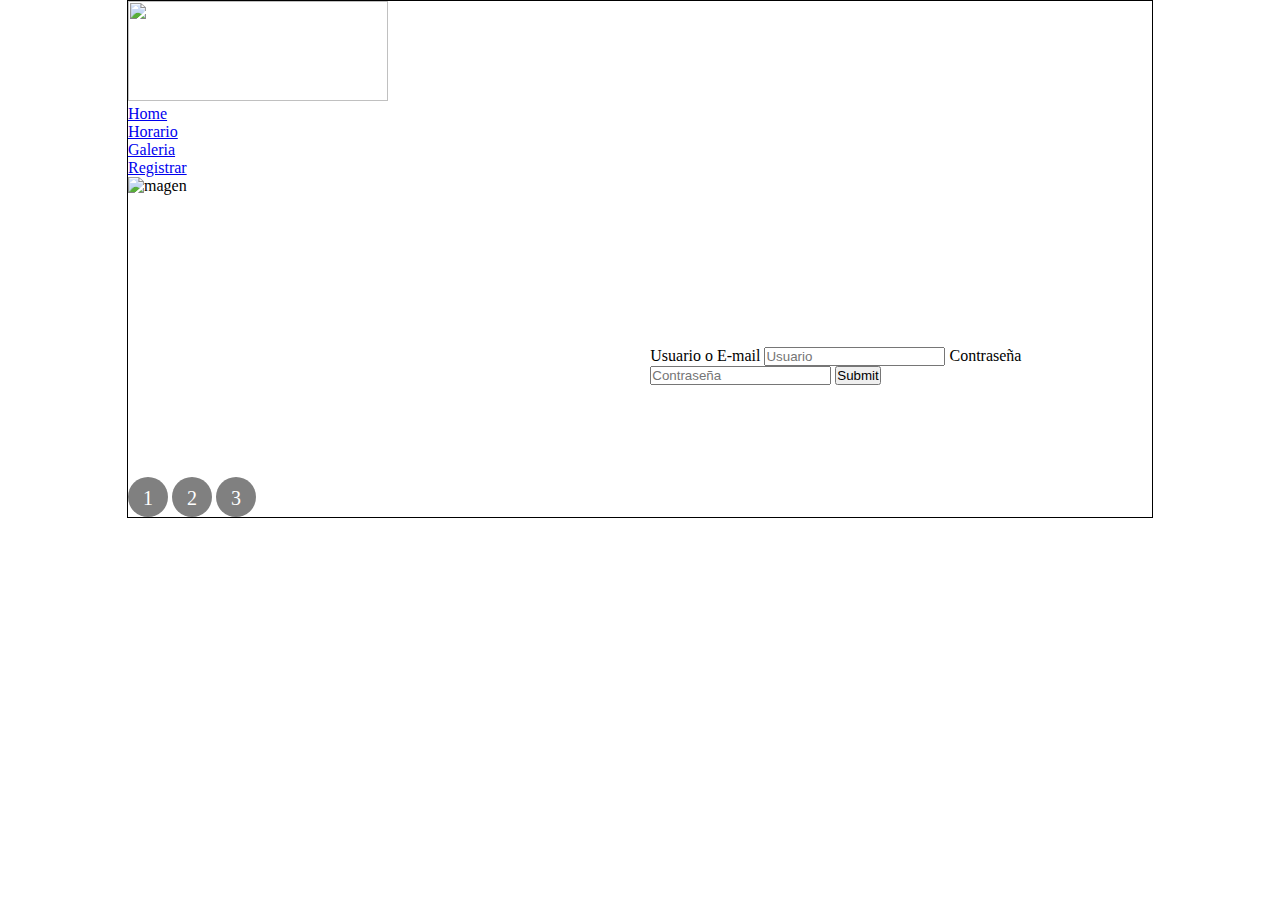
==== index.html @ 0d1f7d24 "Add files via upload" ====
<!DOCTYPE html>
<html lang="en">

<head>
    <meta charset="UTF-8">
    <meta http-equiv="X-UA-Compatible" content="IE=edge">
    <meta name="viewport" content="width=device-width, initial-scale=1.0">
    <link rel="stylesheet" href="style.css">
    <link rel="stylesheet" href="slaider.css">
    <title>home</title>
</head>
<meta charset="UTF-8">

<body>
    <div class="container">

        <div>
            <img src="Imagen/logo1.jpg">
            <nav>
                <ul>
                    <li><a href="Index.html">Home</a></li>
                    <li><a href="Horario HTML.html">Horario</a></li>
                    <li><a href="Galeria.html">Galeria</a></li>
                    <li><a href="registro.html">Registrar</a></li>
                </ul>

            </nav>
        </div>


        <div class="slaider-inicio">
            <div class="div-slaider">
                <ul class="slaider">
                    <li id="slaider1">
                        <img src="Imagen/slaider1.jpg" alt="magen">
                    </li>
                    <li id="slaider2">
                        <img src="imagen/primera.jpg" alt="magen">
                    </li>
                    <li id="slaider3">
                        <img src="imagen/segunda.jpg" alt="magen">
                    </li>
                </ul>

                <ul class="menu">
                    <li>
                        <a href="#slaider1">1</a>
                        <a href="#slaider2">2</a>
                        <a href="#slaider3">3</a>
                    </li>
                </ul>
            </div>
            <div class="inicio">
                <form method="post" action="inicio.html">
                    <label for="Usuario">Usuario o E-mail</label>
                    <input type="text" required name="Usuario" placeholder="Usuario">
                    <label for="Contraseña">Contraseña</label>
                    <input type="text" required name="Contraseña" placeholder="Contraseña">
                    <input type="submit">
                </form>
            </div>
        </div>

    </div>

</body>

</html>
---- style.css ----
*,div{
    margin: 0;
    padding: 0;
}

img{
    width: 260px;
    height: 100px;
    margin: 0px;
    padding:0px;
}

body{
    width: 80%;
    height: 80%;
    margin: auto;
    border: 1px solid black;
}

.slaider-inicio{
    width: 100%;
    position: relative;
    display: inline-block;
}
 
.inicio{
    width: 49%;
    position: absolute;
    top: 50%;
    right: 0;
}


.div-slaider{
    width: 50%;
}
---- slaider.css ----
.container{
    margin: 0;
    background-color: white;
}

ul, li{
    margin: 0%;
    padding: 0%;
    list-style: none;
}

ul.slaider{
    position: relative;
    width: 600px;
    height: 300px;
}

ul.slaider li{ 
    position: absolute;
    left: 0;
    top: 0;
    opacity: 0;
    width: inherit;
    height: inherit;
    background-color: white;
    transition: opacity .5s;

}

ul.slaider li img{
    width: 50%;
    height: 100%;
    object-fit: cover;
}

ul.slaider li:first-child{
    opacity: 1;
}

ul.slaider li:target{
    opacity: 1;
}

.menu li{
 display: inline-block;
 text-align: center;
}


.menu li a{
    display: inline-block;
    color: white;
    text-decoration: none;
    background-color: grey;
    padding: 10px;
    width: 20px;
    height: 20px;
    font-size: 20px;
    border-radius: 100%;
}
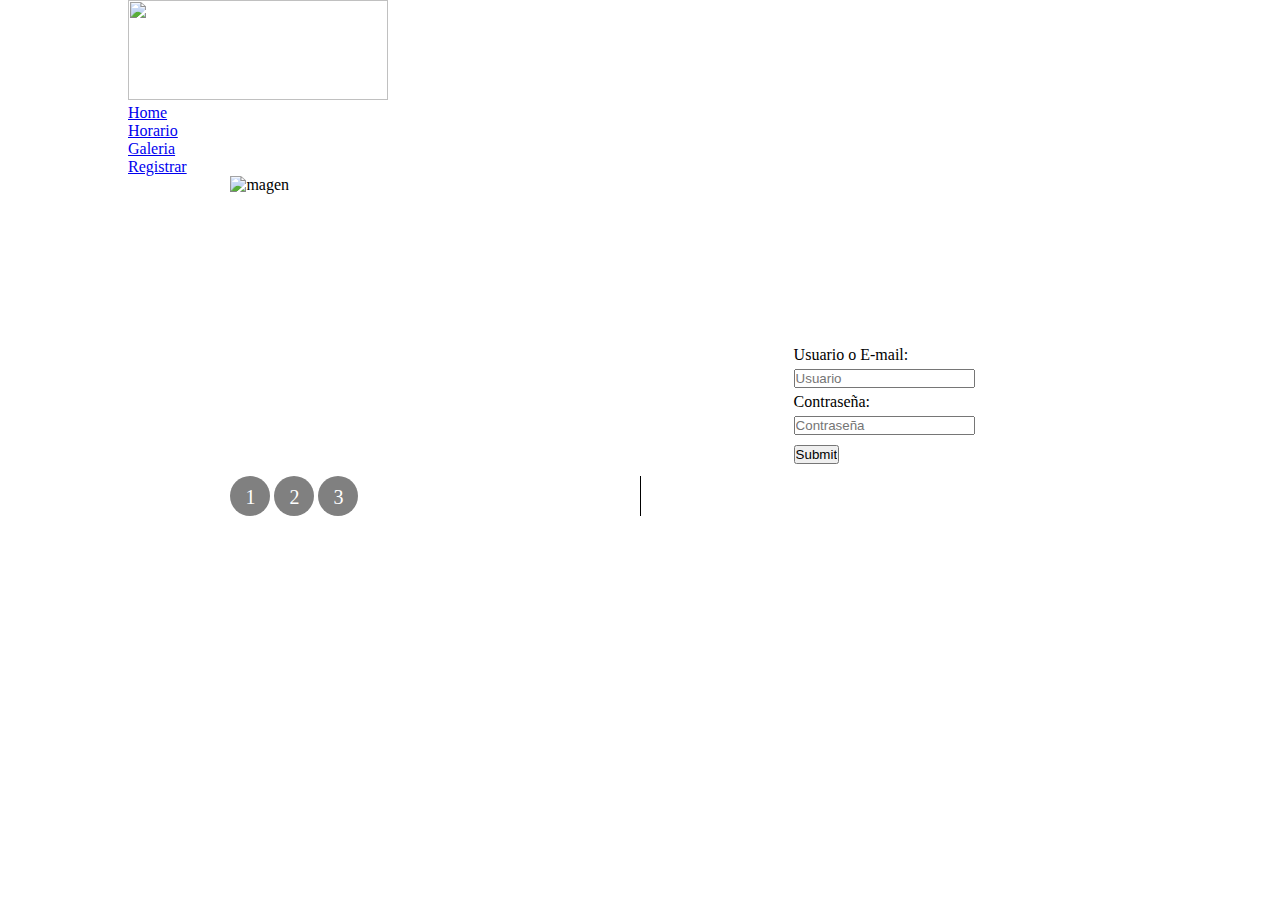
==== commit 278755b5: "cambios" ====
--- a/index.html
+++ b/index.html
@@ -50,12 +50,15 @@
                     </li>
                 </ul>
             </div>
+            <div class="linea"></div>
             <div class="inicio">
                 <form method="post" action="inicio.html">
-                    <label for="Usuario">Usuario o E-mail</label>
-                    <input type="text" required name="Usuario" placeholder="Usuario">
-                    <label for="Contraseña">Contraseña</label>
-                    <input type="text" required name="Contraseña" placeholder="Contraseña">
+                    <label for="Usuario">Usuario o E-mail:</label><br>
+                    <input type="text" required name="Usuario" placeholder="Usuario"><br>
+
+                    <label for="Contraseña">Contraseña:</label><br>
+                    <input type="text" required name="Contraseña" placeholder="Contraseña"><br>
+
                     <input type="submit">
                 </form>
             </div>
--- a/style.css
+++ b/style.css
@@ -14,7 +14,6 @@
     width: 80%;
     height: 80%;
     margin: auto;
-    border: 1px solid black;
 }
 
 .slaider-inicio{
@@ -24,14 +23,25 @@
 }
  
 .inicio{
-    width: 49%;
+    width: 20%;
     position: absolute;
     top: 50%;
-    right: 0;
+    right: 15%;
+    margin-left: 10%;
 }
 
 
 .div-slaider{
-    width: 50%;
+    width: 40%;
+    margin-left: 10%;
+    border-right: 1px solid black;
 }
 
+form{
+    display: block;
+}
+
+input {
+    margin-top: 5px;
+    margin-bottom: 5px;
+}--- a/slaider.css
+++ b/slaider.css
@@ -4,8 +4,8 @@
 }
 
 ul, li{
-    margin: 0%;
-    padding: 0%;
+    margin: 0;
+    padding: 0;
     list-style: none;
 }
 
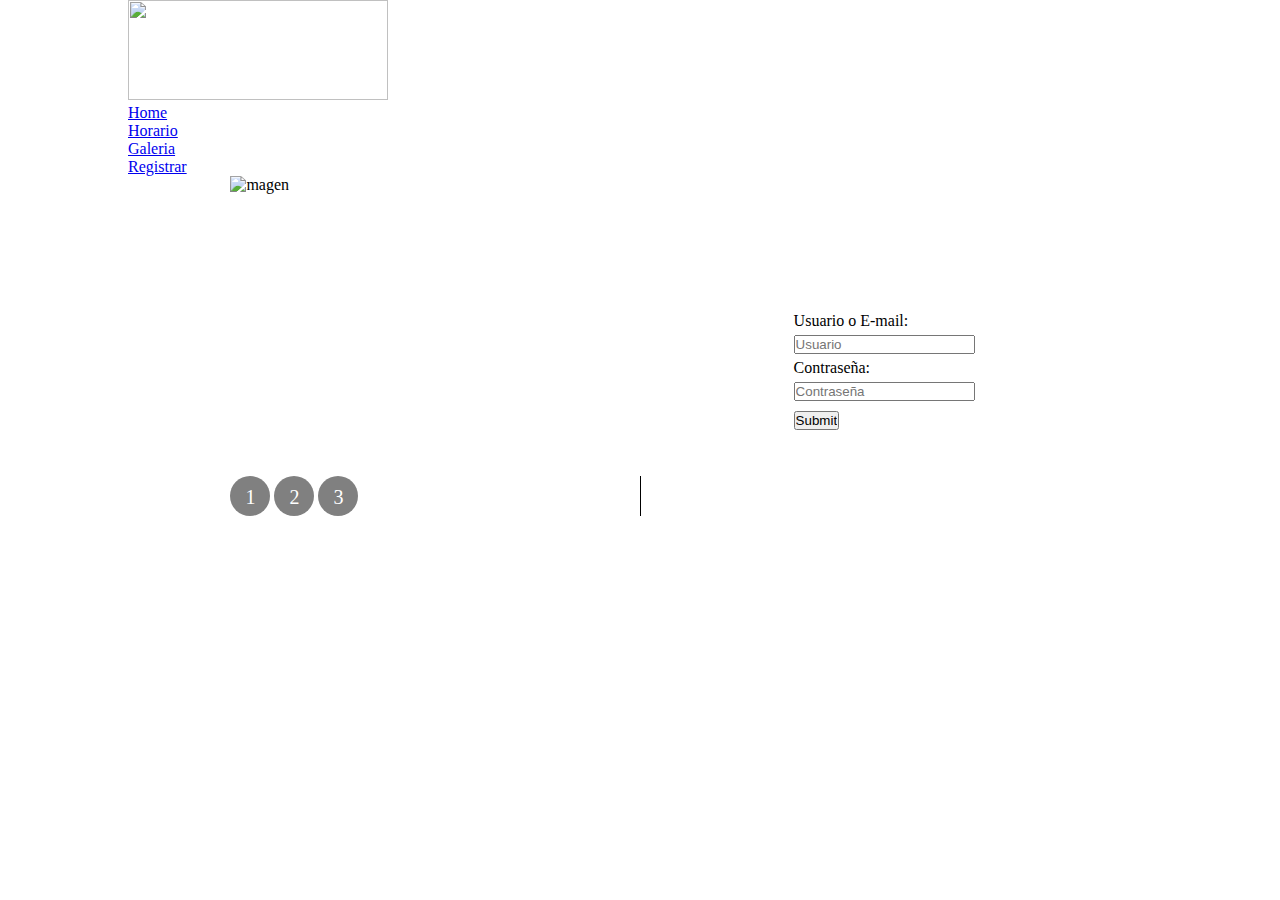
==== commit 94f88613: "espacio" ====
--- a/index.html
+++ b/index.html
@@ -59,7 +59,7 @@
                     <label for="Contraseña">Contraseña:</label><br>
                     <input type="text" required name="Contraseña" placeholder="Contraseña"><br>
 
-                    <input type="submit">
+                    <input type="submit"> 
                 </form>
             </div>
         </div>
--- a/style.css
+++ b/style.css
@@ -25,7 +25,7 @@
 .inicio{
     width: 20%;
     position: absolute;
-    top: 50%;
+    top: 40%;
     right: 15%;
     margin-left: 10%;
 }
@@ -37,10 +37,6 @@
     border-right: 1px solid black;
 }
 
-form{
-    display: block;
-}
-
 input {
     margin-top: 5px;
     margin-bottom: 5px;
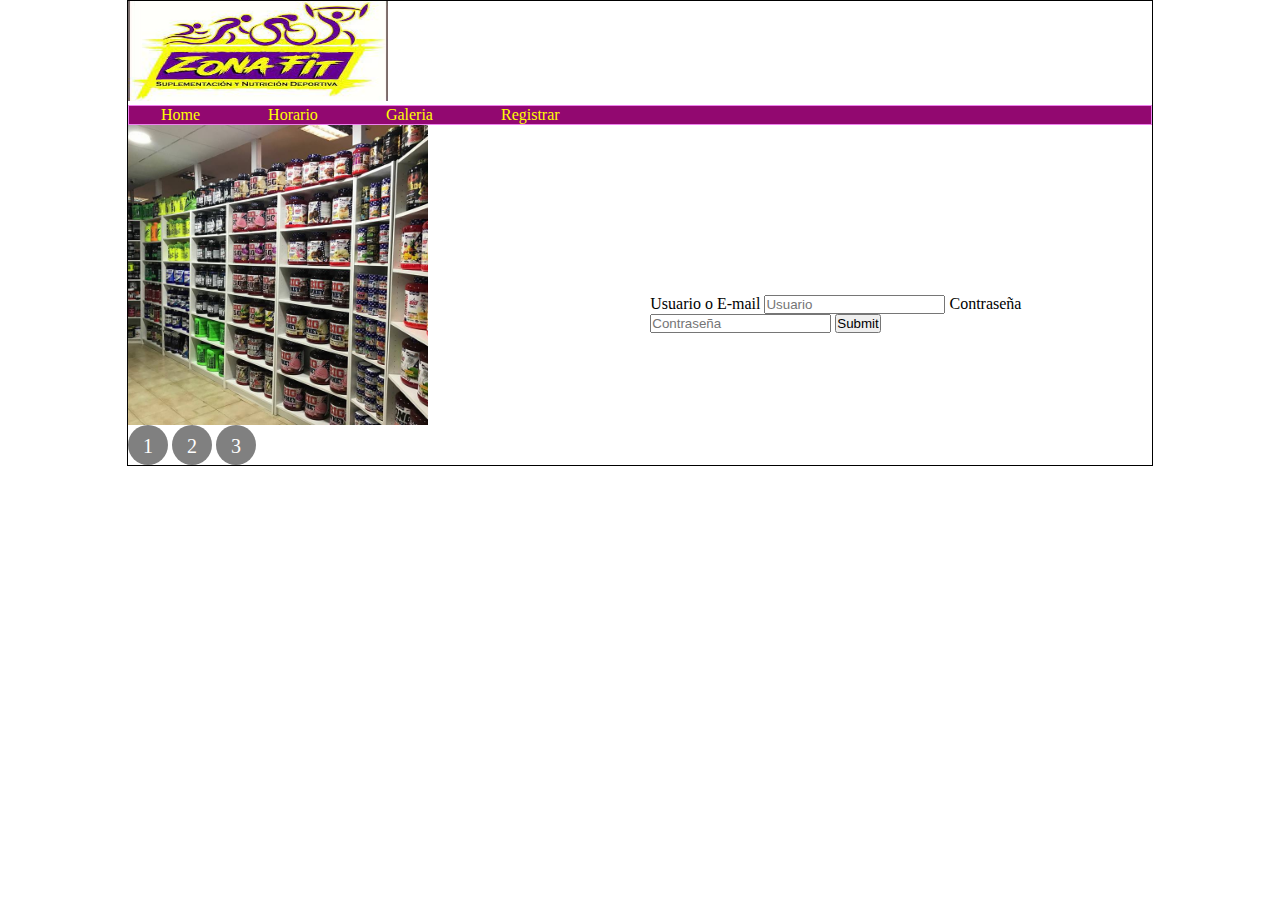
==== commit 4bb3019f: "o" ====
--- a/index.html
+++ b/index.html
@@ -1,71 +1,68 @@
-<!DOCTYPE html>
-<html lang="en">
-
-<head>
-    <meta charset="UTF-8">
-    <meta http-equiv="X-UA-Compatible" content="IE=edge">
-    <meta name="viewport" content="width=device-width, initial-scale=1.0">
-    <link rel="stylesheet" href="style.css">
-    <link rel="stylesheet" href="slaider.css">
-    <title>home</title>
-</head>
-<meta charset="UTF-8">
-
-<body>
-    <div class="container">
-
-        <div>
-            <img src="Imagen/logo1.jpg">
-            <nav>
-                <ul>
-                    <li><a href="Index.html">Home</a></li>
-                    <li><a href="Horario HTML.html">Horario</a></li>
-                    <li><a href="Galeria.html">Galeria</a></li>
-                    <li><a href="registro.html">Registrar</a></li>
-                </ul>
-
-            </nav>
-        </div>
-
-
-        <div class="slaider-inicio">
-            <div class="div-slaider">
-                <ul class="slaider">
-                    <li id="slaider1">
-                        <img src="Imagen/slaider1.jpg" alt="magen">
-                    </li>
-                    <li id="slaider2">
-                        <img src="imagen/primera.jpg" alt="magen">
-                    </li>
-                    <li id="slaider3">
-                        <img src="imagen/segunda.jpg" alt="magen">
-                    </li>
-                </ul>
-
-                <ul class="menu">
-                    <li>
-                        <a href="#slaider1">1</a>
-                        <a href="#slaider2">2</a>
-                        <a href="#slaider3">3</a>
-                    </li>
-                </ul>
-            </div>
-            <div class="linea"></div>
-            <div class="inicio">
-                <form method="post" action="inicio.html">
-                    <label for="Usuario">Usuario o E-mail:</label><br>
-                    <input type="text" required name="Usuario" placeholder="Usuario"><br>
-
-                    <label for="Contraseña">Contraseña:</label><br>
-                    <input type="text" required name="Contraseña" placeholder="Contraseña"><br>
-
-                    <input type="submit"> 
-                </form>
-            </div>
-        </div>
-
-    </div>
-
-</body>
-
+<!DOCTYPE html>
+<html lang="en">
+
+<head>
+    <meta charset="UTF-8">
+    <meta http-equiv="X-UA-Compatible" content="IE=edge">
+    <meta name="viewport" content="width=device-width, initial-scale=1.0">
+    <link rel="stylesheet" href="style.css">
+    <link rel="stylesheet" href="slaider.css">
+    <title>home</title>
+</head>
+<meta charset="UTF-8">
+
+<body>
+    <div class="container">
+
+        <div>
+            <img src="Imagen/logo1.jpg">
+            <nav>
+                <ul class="barranav">
+                    <li class="barranave"><a href="Index.html">Home</a></li>
+                    <li class="barranave"><a href="Horario HTML.html">Horario</a></li>
+                    <li class="barranave"><a href="Galeria.html">Galeria</a></li>
+                    <li class="barranave"><a href="registro.html">Registrar</a></li>
+                </ul>
+
+            </nav>
+        </div>
+
+
+        <div class="slaider-inicio">
+            <div class="div-slaider">
+                <ul class="slaider">
+                    <li id="slaider1">
+                        <img src="Imagen/slaider1.jpg" alt="magen">
+                    </li>
+                    <li id="slaider2">
+                        <img src="imagen/primera.jpg" alt="magen">
+                    </li>
+                    <li id="slaider3">
+                        <img src="imagen/segunda.jpg" alt="magen">
+                    </li>
+                </ul>
+
+                <ul class="menu">
+                    <li>
+                        <a href="#slaider1">1</a>
+                        <a href="#slaider2">2</a>
+                        <a href="#slaider3">3</a>
+                    </li>
+                </ul>
+            </div>
+            <div class="inicio">
+                <form method="post" action="inicio.html">
+                    <label for="Usuario">Usuario o E-mail</label>
+                    <input type="text" required name="Usuario" placeholder="Usuario">
+                    <label for="Contraseña">Contraseña</label>
+                    <input type="text" required name="Contraseña" placeholder="Contraseña">
+                    <input type="submit">
+                </form>
+            </div>
+        </div>
+
+    </div>
+
+</body>
+
 </html>--- a/style.css
+++ b/style.css
@@ -1,43 +1,57 @@
-*,div{
-    margin: 0;
-    padding: 0;
-}
-
-img{
-    width: 260px;
-    height: 100px;
-    margin: 0px;
-    padding:0px;
-}
-
-body{
-    width: 80%;
-    height: 80%;
-    margin: auto;
-}
-
-.slaider-inicio{
-    width: 100%;
-    position: relative;
-    display: inline-block;
-}
- 
-.inicio{
-    width: 20%;
-    position: absolute;
-    top: 40%;
-    right: 15%;
-    margin-left: 10%;
-}
-
-
-.div-slaider{
-    width: 40%;
-    margin-left: 10%;
-    border-right: 1px solid black;
-}
-
-input {
-    margin-top: 5px;
-    margin-bottom: 5px;
-}+*,div{
+    margin: 0;
+    padding: 0;
+}
+
+li a{
+    display: inline;
+    color: yellow;
+    text-align: center;
+    padding: 14px 16px;
+    text-decoration: none;
+}
+
+ul.barranav {
+    border: 1px solid violet;
+    background-color: #920870 
+}
+li.barranave {
+    display: inline;
+    color: white;
+    text-align: center;
+    padding: 14px 16px;
+    text-decoration: solid;
+  }
+
+img {
+    width: 260px;
+    height: 100px;
+    margin: 0px;
+    padding:0px;
+}
+
+body{
+    width: 80%;
+    height: 80%;
+    margin: auto;
+    border: 1px solid black;
+}
+
+.slaider-inicio{
+    width: 100%;
+    position: relative;
+    display: inline-block;
+}
+ 
+.inicio{
+    width: 49%;
+    position: absolute;
+    top: 50%;
+    right: 0;
+}
+
+
+.div-slaider{
+    width: 50%;
+}
+
--- a/slaider.css
+++ b/slaider.css
@@ -1,60 +1,60 @@
-.container{
-    margin: 0;
-    background-color: white;
-}
-
-ul, li{
-    margin: 0;
-    padding: 0;
-    list-style: none;
-}
-
-ul.slaider{
-    position: relative;
-    width: 600px;
-    height: 300px;
-}
-
-ul.slaider li{ 
-    position: absolute;
-    left: 0;
-    top: 0;
-    opacity: 0;
-    width: inherit;
-    height: inherit;
-    background-color: white;
-    transition: opacity .5s;
-
-}
-
-ul.slaider li img{
-    width: 50%;
-    height: 100%;
-    object-fit: cover;
-}
-
-ul.slaider li:first-child{
-    opacity: 1;
-}
-
-ul.slaider li:target{
-    opacity: 1;
-}
-
-.menu li{
- display: inline-block;
- text-align: center;
-}
-
-
-.menu li a{
-    display: inline-block;
-    color: white;
-    text-decoration: none;
-    background-color: grey;
-    padding: 10px;
-    width: 20px;
-    height: 20px;
-    font-size: 20px;
-    border-radius: 100%;
-}
+.container{
+    margin: 0;
+    background-color: white;
+}
+
+ul, li{
+    margin: 0%;
+    padding: 0%;
+    list-style: none;
+}
+
+ul.slaider{
+    position: relative;
+    width: 600px;
+    height: 300px;
+}
+
+ul.slaider li{ 
+    position: absolute;
+    left: 0;
+    top: 0;
+    opacity: 0;
+    width: inherit;
+    height: inherit;
+    background-color: white;
+    transition: opacity .5s;
+
+}
+
+ul.slaider li img{
+    width: 50%;
+    height: 100%;
+    object-fit: cover;
+}
+
+ul.slaider li:first-child{
+    opacity: 1;
+}
+
+ul.slaider li:target{
+    opacity: 1;
+}
+
+.menu li{
+ display: inline-block;
+ text-align: center;
+}
+
+
+.menu li a{
+    display: inline-block;
+    color: white;
+    text-decoration: none;
+    background-color: grey;
+    padding: 10px;
+    width: 20px;
+    height: 20px;
+    font-size: 20px;
+    border-radius: 100%;
+}
